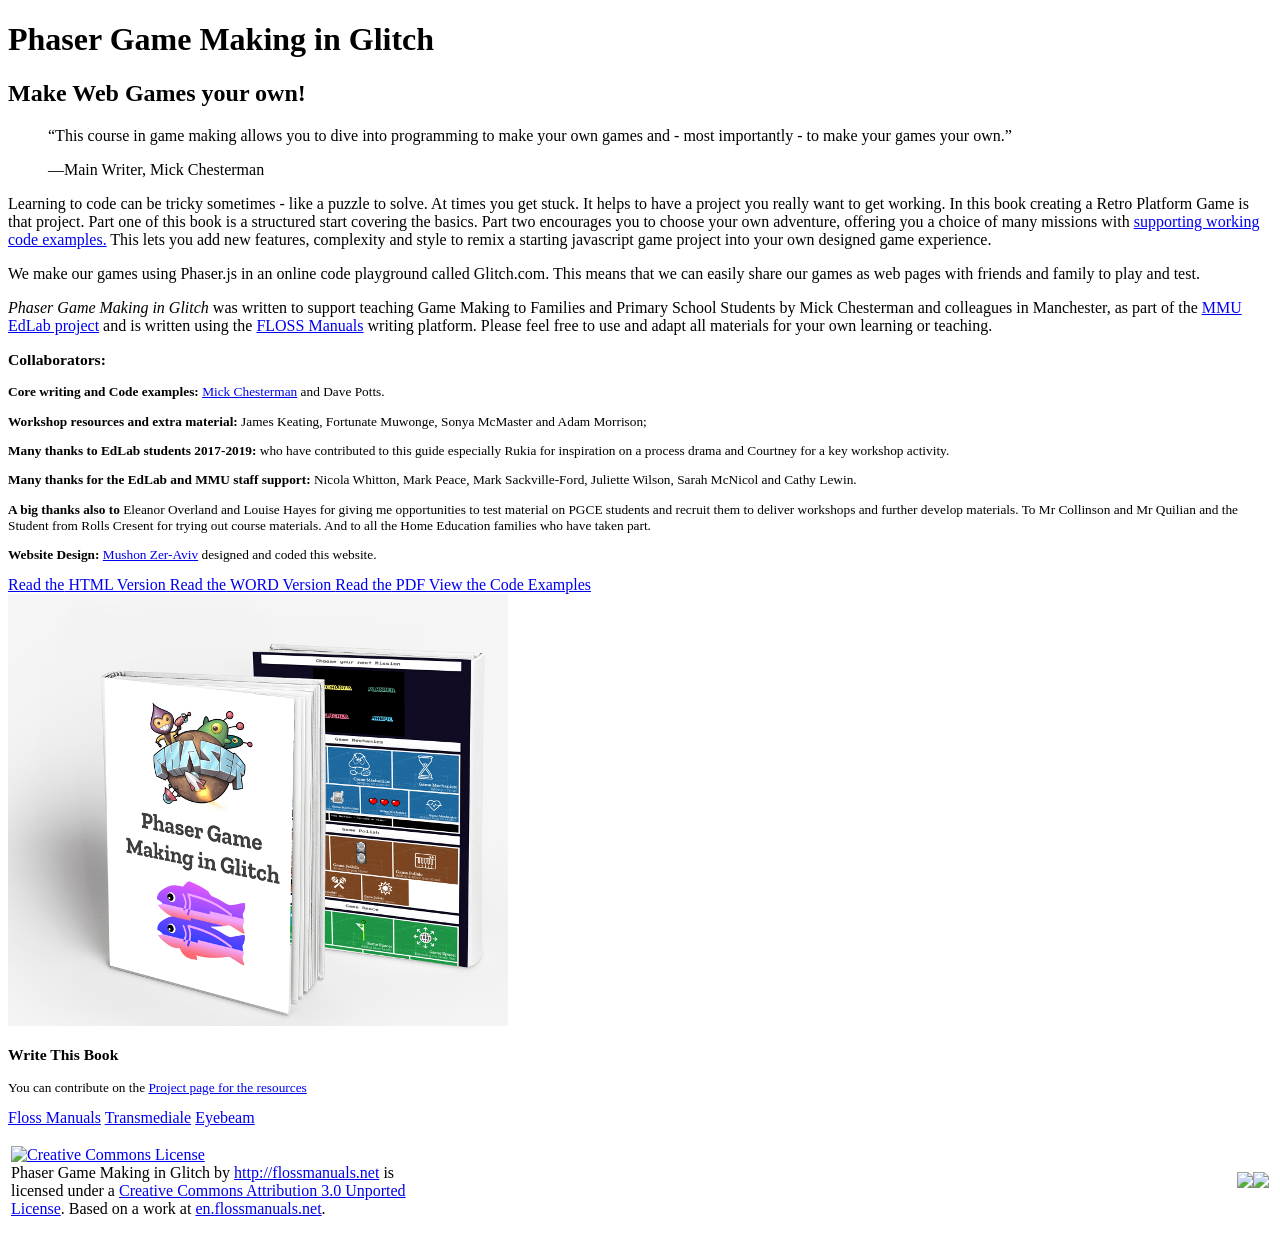
==== index.html @ 8d732a05 "imte" ====
<!DOCTYPE html>
<html>
  <head>
  <meta http-equiv="content-type" content="text/html; charset=UTF-8">
  <meta charset="utf-8">

  <title>Phaser Game Making In Glitch</title>
  <meta name="description" content="Making Games in Phaser using Glitch.com">
  <meta name="author" content="Floss Manuals">

  <!-- CSS : implied media="all" -->
  <link xmlns:xh="http://www.w3.org/1999/xhtml/vocab#" xmlns:rdf="http://www.w3.org/1999/02/22-rdf-syntax-ns#" rel="xh:stylesheet xh:stylesheet xh:stylesheet xh:stylesheet xh:stylesheet xh:stylesheet xh:stylesheet xh:stylesheet stylesheet" href="https://cdn.glitch.com/b9aaee82-ca7b-4a6c-9c07-1acbb7c3e278%2Fstyle.css?v=1562577305789">

  <!-- CSS : implied media="all" -->
  <link xmlns:xh="http://www.w3.org/1999/xhtml/vocab#" xmlns:rdf="http://www.w3.org/1999/02/22-rdf-syntax-ns#" rel="xh:stylesheet xh:stylesheet xh:stylesheet xh:stylesheet xh:stylesheet xh:stylesheet xh:stylesheet xh:stylesheet stylesheet" href="cf.css">


  <!-- All JavaScript at the bottom, except for Modernizr which enables HTML5 elements & feature detects -->
  <script src="https://cdn.glitch.com/b9aaee82-ca7b-4a6c-9c07-1acbb7c3e278%2Fmodernizr-1.js?v=1562577305885"></script>

  </head>
  <body>
  <div id="container">
    <div id="header">
      <h1>Phaser Game Making in Glitch</h1>
      <h2>Make Web Games your own!</h2>
    </div>
    <div id="main">
      <div id="description">
        <blockquote>
          <p>“This course in game making allows you to dive into programming to make your own games and - most importantly - to make your games your own.”</p>
          <p class="credit">—Main Writer, Mick Chesterman</p>
        </blockquote>
<p>Learning to code can be tricky sometimes - like a puzzle to solve. At times you get stuck. It helps to have a project you really want to get working. In this book creating a Retro Platform Game is that project. Part one of this book is a structured start covering the basics. Part two encourages you to choose your own adventure, offering you a choice of many missions with <a href="https://ggc-examples.glitch.me/">supporting working code examples.</a> This lets you add new features, complexity and style to remix a starting javascript game project into your own designed game experience.
</p>
<p>
We make our games using Phaser.js in an online code playground called Glitch.com. This means that we can easily share our games as web pages with friends and family to play and test.
</p>

<p><i>Phaser Game Making in Glitch</i> was written to support teaching Game Making to Families and Primary School Students by Mick Chesterman and colleagues in Manchester, as part of the  <a href="http://www.edlab.org/">MMU EdLab project</a> and is written using the <a href="http://www.flossmanuals.net/">FLOSS Manuals</a> writing platform. Please feel free to use and adapt all materials for your own learning or teaching. </p>
      </div>
     <div style="font-size:10pt;">
        <h3>Collaborators:</h3>
        <p><strong>Core writing and Code examples: </strong>  <a href="http://digitalducks.org/">Mick Chesterman</a> and Dave Potts.
        </p>
       <p><strong>Workshop resources and extra material:</strong> James Keating, Fortunate Muwonge, Sonya McMaster and Adam Morrison;</p>
       <p><strong>Many thanks to EdLab students 2017-2019:</strong> who have contributed to this guide especially Rukia for inspiration on a process drama and Courtney for a key workshop activity.</p>
       <p><strong>Many thanks for the EdLab and MMU staff support:</strong> Nicola Whitton, Mark Peace, Mark Sackville-Ford, Juliette Wilson, Sarah McNicol and Cathy Lewin.</p>
       <p><strong>A big thanks also to</strong> Eleanor Overland and Louise Hayes for giving me opportunities to test material on PGCE students and recruit them to deliver workshops and further develop materials. To Mr Collinson and Mr Quilian and the Student from Rolls Cresent for trying out course materials. And to all the Home Education families who have taken part.  </p>

        <p><strong>Website Design: </strong><a href="http://mushon.com/">Mushon Zer-Aviv</a> designed and coded this website.</p>

 </div>

    </div>

    <div id="cover">
    <div id="get">
        <a href="https://glitch-game-club.github.io/3m/">
          <span>Read the</span>
          HTML Version
        </a>
        <a href="https://github.com/glitch-game-club/3m/raw/master/glitch_phaser_manual.docx">
          <span>Read the</span>
          WORD Version
        </a>
        <a class="clear" href="https://glitch-game-club.github.io/3m/glitch_phaser_manual.pdf">
          <span>Read the</span>
          PDF
        </a>
        <a href="http://ggc-examples.glitch.me/" class="last">
          <span>View the</span>
          Code Examples</a>
      </div>

      <div>
          <img src="images/phaser_book_mockup_3_500_3.png" alt="Game Making in Phaser and Glitch">
      </div>

      <div id="write" style="font-size:10pt">
        <h3>Write This Book</h3>
        <p>You can contribute on the <a href="https://github.com/glitch-game-club/3m">Project page for the resources </a></p>
          </div>

    </div>

    <div id="footer">
      <div id="license">
        <div id="credits">
          <a href="http://flossmanuals.net/" target="_blank" class="fm">Floss Manuals</a>
          <a href="http://www.transmediale.de/" target="_blank" class="tm">Transmediale</a>
          <a href="http://eyebeam.org/" target="_blank" class="eyebeam">Eyebeam</a>
        </div>
<div>
<table width="100%"><tbody><tr><td width="400px">
        <p><a xmlns:xh="http://www.w3.org/1999/xhtml/vocab#" xmlns:rdf="http://www.w3.org/1999/02/22-rdf-syntax-ns#" rel="xh:license xh:license xh:license xh:license xh:license xh:license xh:license xh:license license" href="http://creativecommons.org/licenses/by/3.0/"><img alt="Creative Commons License" style="border-width: 0pt;" src="https://cdn.glitch.com/b9aaee82-ca7b-4a6c-9c07-1acbb7c3e278%2F80x15.png?v=1562577234264"></a><br><span xmlns:dc="http://purl.org/dc/elements/1.1/" property="dc:title">Phaser Game Making in Glitch</span> by <a xmlns:cc="http://creativecommons.org/ns#" href="https://en.flossmanuals.net/phaser-game-making-in-glitch" property="cc:attributionName" rel="cc:attributionURL">http://flossmanuals.net</a> is licensed under a <a xmlns:xh="http://www.w3.org/1999/xhtml/vocab#" xmlns:rdf="http://www.w3.org/1999/02/22-rdf-syntax-ns#" rel="xh:license xh:license xh:license xh:license xh:license xh:license xh:license xh:license license" href="http://creativecommons.org/licenses/by/3.0/">Creative Commons Attribution 3.0 Unported License</a>. Based on a work at <a xmlns:dc="http://purl.org/dc/elements/1.1/" href="http://en.flossmanuals.net/" rel="dc:source">en.flossmanuals.net</a>.</p>

</td><td width="60px"></td><td align="right">
<img src="https://cdn.glitch.com/b9aaee82-ca7b-4a6c-9c07-1acbb7c3e278%2Fchb.png?v=1562577234231" height="50px"><img src="https://cdn.glitch.com/b9aaee82-ca7b-4a6c-9c07-1acbb7c3e278%2Ftm.png?v=1562577234299" height="50px"><br>
</td>
</tr></tbody></table>

    </div>
  </div> <!--! end of #container -->

</div>
    </div>
</body>
</html>
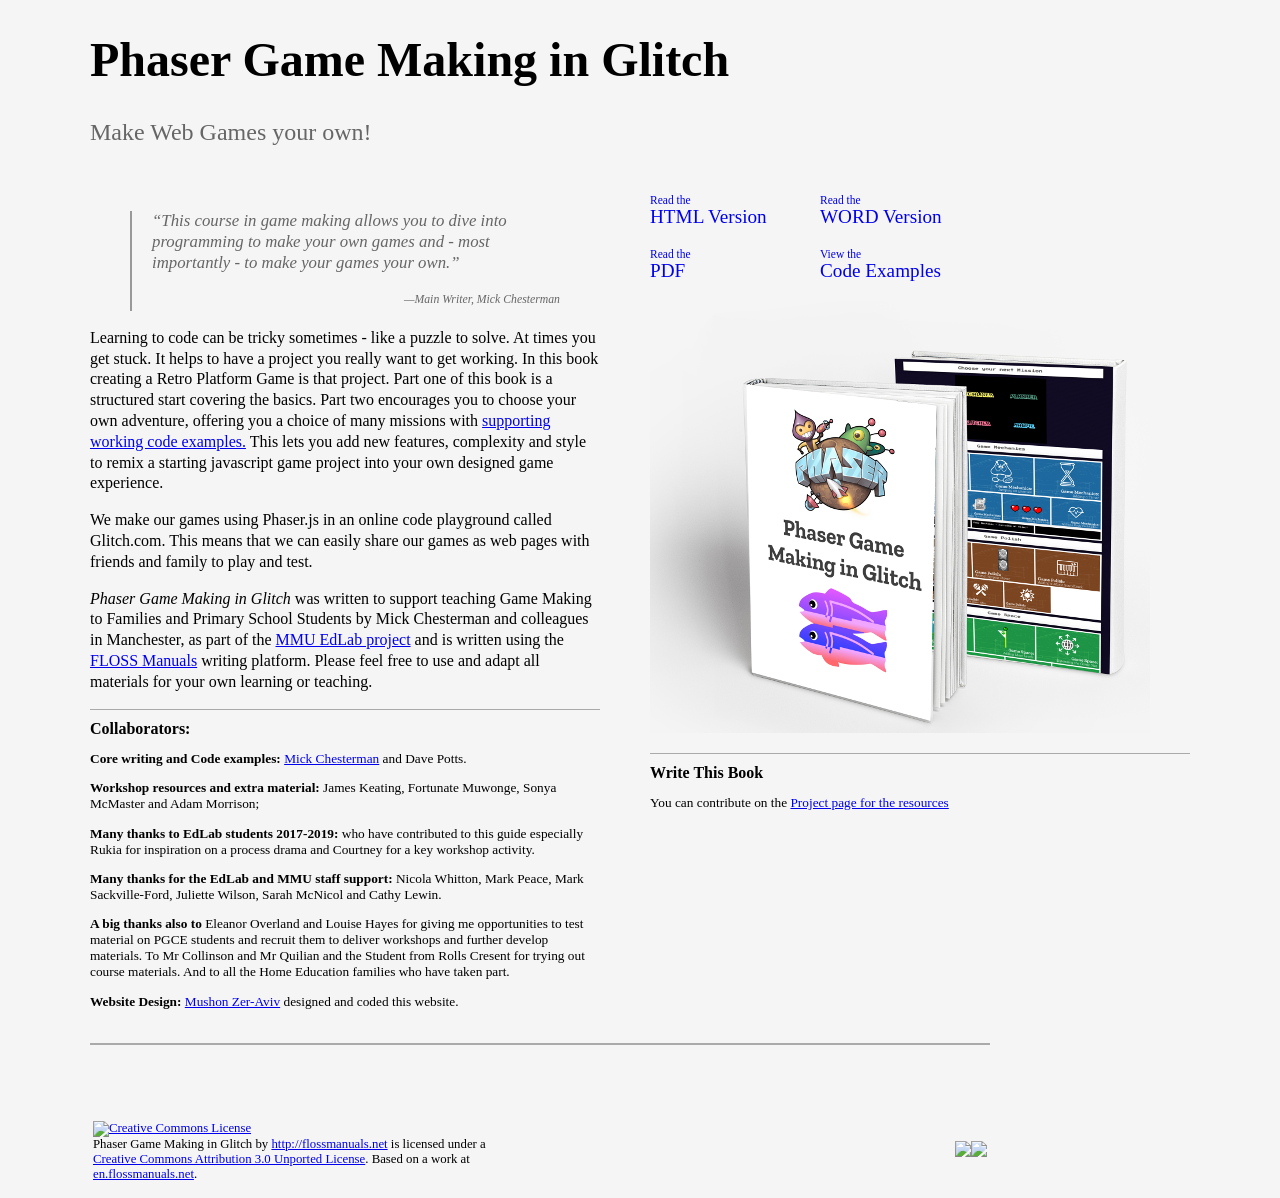
==== commit da78ec33: "css" ====
--- a/index.html
+++ b/index.html
@@ -9,10 +9,11 @@
   <meta name="author" content="Floss Manuals">
 
   <!-- CSS : implied media="all" -->
-  <link xmlns:xh="http://www.w3.org/1999/xhtml/vocab#" xmlns:rdf="http://www.w3.org/1999/02/22-rdf-syntax-ns#" rel="xh:stylesheet xh:stylesheet xh:stylesheet xh:stylesheet xh:stylesheet xh:stylesheet xh:stylesheet xh:stylesheet stylesheet" href="https://cdn.glitch.com/b9aaee82-ca7b-4a6c-9c07-1acbb7c3e278%2Fstyle.css?v=1562577305789">
+  <link xmlns:xh="http://www.w3.org/1999/xhtml/vocab#" xmlns:rdf="http://www.w3.org/1999/02/22-rdf-syntax-ns#" rel="xh:stylesheet xh:stylesheet xh:stylesheet xh:stylesheet xh:stylesheet xh:stylesheet xh:stylesheet xh:stylesheet stylesheet" href="a_css/css.
+  css">
 
   <!-- CSS : implied media="all" -->
-  <link xmlns:xh="http://www.w3.org/1999/xhtml/vocab#" xmlns:rdf="http://www.w3.org/1999/02/22-rdf-syntax-ns#" rel="xh:stylesheet xh:stylesheet xh:stylesheet xh:stylesheet xh:stylesheet xh:stylesheet xh:stylesheet xh:stylesheet stylesheet" href="cf.css">
+  <link xmlns:xh="http://www.w3.org/1999/xhtml/vocab#" xmlns:rdf="http://www.w3.org/1999/02/22-rdf-syntax-ns#" rel="xh:stylesheet xh:stylesheet xh:stylesheet xh:stylesheet xh:stylesheet xh:stylesheet xh:stylesheet xh:stylesheet stylesheet" href="a_css/cf.css">
 
 
   <!-- All JavaScript at the bottom, except for Modernizr which enables HTML5 elements & feature detects -->
@@ -74,7 +75,7 @@
       </div>
 
       <div>
-          <img src="images/phaser_book_mockup_3_500_3.png" alt="Game Making in Phaser and Glitch">
+          <img src="a_images/phaser_book_mockup_3_500_3.png" alt="Game Making in Phaser and Glitch">
       </div>
 
       <div id="write" style="font-size:10pt">
--- a/a_css/cf.css
+++ b/a_css/cf.css
@@ -0,0 +1,164 @@
+/*
+  style.css contains a reset, font normalization and some base styles.
+
+  credit is left where credit is due.
+  additionally, much inspiration was taken from these projects:
+    yui.yahooapis.com/2.8.1/build/base/base.css
+    camendesign.com/design/
+    praegnanz.de/weblog/htmlcssjs-kickstart
+*/
+
+/*
+  html5doctor.com Reset Stylesheet (Eric Meyer's Reset Reloaded + HTML5 baseline)
+  v1.4 2009-07-27 | Authors: Eric Meyer & Richard Clark
+  html5doctor.com/html-5-reset-stylesheet/
+
+@import url("/web/20110522190522/http://openweb.flossmanuals.net/index_files/fonts/stylesheet.css");
+
+*/
+
+
+body{
+  background: #f5f5f5;
+	font-family: 'PTSans';
+  font-size: 1em;
+  padding: 0 5px;
+}
+
+iframe {
+  border: 0;
+}
+
+h1{
+  font-size: 3em;
+}
+
+h2{
+  font-size: 1.5em;
+  margin-bottom: 2em;
+  color: #666;
+  font-weight: normal;
+}
+
+h3{
+  border-top: 1px solid #aaa;
+  padding-top: 10px;
+  font-size: 16px;
+  margin-bottom: 0.5em;
+}
+
+.last{
+  margin-right: 0 !important;
+}
+
+#container{
+  width: 1100px;
+  margin: 30px auto;
+}
+
+  #main{
+    float:left;
+    margin-right:50px;
+    width:510px;
+  }
+
+    #get a{
+      width: 160px;
+      float: left;
+      margin-right: 10px;
+      margin-bottom: 1em;
+      font-size: 1.2em;
+      text-decoration: none;
+    }
+   .clear{
+     clear: both;
+   }
+
+    #get a span{
+      display: block;
+      font-size: 0.6em;
+    }
+
+    #description{
+      clear: both;
+      line-height: 1.3em;
+    }
+
+    p {
+      margin-bottom: 1em;
+    }
+
+    blockquote {
+      font-family: Georgia;
+      font-style: italic;
+      font-size: 1.05em;
+      padding-left: 20px;
+      border-left: 2px solid #999;
+      color: #666;
+    }
+
+    blockquote .credit{
+      font-size: 0.7em;
+      text-align: right;
+    }
+
+    #video,
+    #collaborators {
+      font-size: 0.8em;
+    }
+
+    #write{
+
+    }
+
+      textarea{
+        background: #ddd;
+        border: 1px solid #aaa;
+        padding: 5px;
+        width:370px; height: 50px;
+        font-size: 12px;
+        font-family: monospace;
+      }
+
+  #cover{
+    width: 540px;
+    float: left;
+  }
+
+  #footer{
+    margin-top: 20px;
+    float: left;
+    padding-top: 10px;
+    border-top: 2px solid #aaa;
+    font-size: 0.8em;
+    clear: both;
+    width: 900px;
+  }
+
+    #footer #credits {
+      float: right;
+      padding-top: 10px
+    }
+
+    #footer #credits a{
+      width: 80px; height: 40px;
+      display: block;
+      text-indent: -9999px;
+      background: no-repeat url('a_images/fm-logo.png') center center;
+      float: left;
+      margin-right: 10px;
+    }
+
+    #footer #credits a:hover{
+      background-color: #fff;
+    }
+
+    #footer #credits a.tm{
+      background-image: url('a_images/tm-logo.png');
+    }
+
+    #footer #credits a.eyebeam{
+      background-image: url('a_images/eyebeam-logo.png');
+      width: 207px;
+      margin-right: 0;
+    }
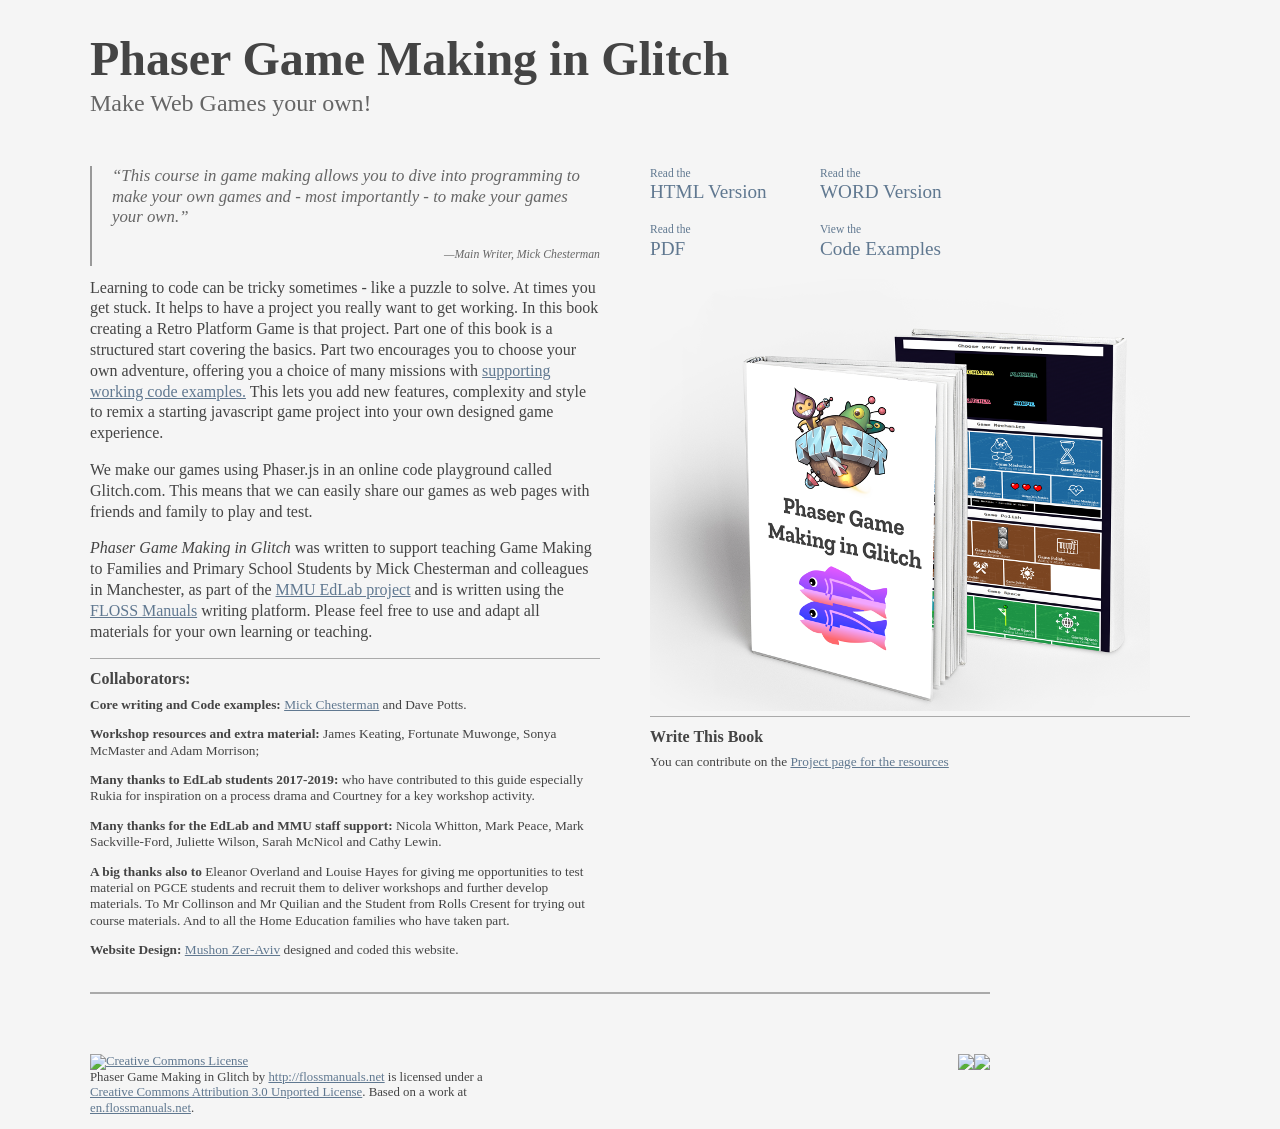
==== commit c7a87ec5: "CSS LINK" ====
--- a/index.html
+++ b/index.html
@@ -9,8 +9,7 @@
   <meta name="author" content="Floss Manuals">
 
   <!-- CSS : implied media="all" -->
-  <link xmlns:xh="http://www.w3.org/1999/xhtml/vocab#" xmlns:rdf="http://www.w3.org/1999/02/22-rdf-syntax-ns#" rel="xh:stylesheet xh:stylesheet xh:stylesheet xh:stylesheet xh:stylesheet xh:stylesheet xh:stylesheet xh:stylesheet stylesheet" href="a_css/css.
-  css">
+  <link xmlns:xh="http://www.w3.org/1999/xhtml/vocab#" xmlns:rdf="http://www.w3.org/1999/02/22-rdf-syntax-ns#" rel="xh:stylesheet xh:stylesheet xh:stylesheet xh:stylesheet xh:stylesheet xh:stylesheet xh:stylesheet xh:stylesheet stylesheet" href="a_css/css.css">
 
   <!-- CSS : implied media="all" -->
   <link xmlns:xh="http://www.w3.org/1999/xhtml/vocab#" xmlns:rdf="http://www.w3.org/1999/02/22-rdf-syntax-ns#" rel="xh:stylesheet xh:stylesheet xh:stylesheet xh:stylesheet xh:stylesheet xh:stylesheet xh:stylesheet xh:stylesheet stylesheet" href="a_css/cf.css">
--- a/a_css/css.css
+++ b/a_css/css.css
@@ -0,0 +1,278 @@
+
+
+
+
+
+/*
+     FILE ARCHIVED ON 19:04:47 May 22, 2011 AND RETRIEVED FROM THE
+     INTERNET ARCHIVE ON 15:38:52 May 27, 2015.
+     JAVASCRIPT APPENDED BY WAYBACK MACHINE, COPYRIGHT INTERNET ARCHIVE.
+
+     ALL OTHER CONTENT MAY ALSO BE PROTECTED BY COPYRIGHT (17 U.S.C.
+     SECTION 108(a)(3)).
+*/
+/*
+  style.css contains a reset, font normalization and some base styles.
+
+  credit is left where credit is due.
+  additionally, much inspiration was taken from these projects:
+    yui.yahooapis.com/2.8.1/build/base/base.css
+    camendesign.com/design/
+    praegnanz.de/weblog/htmlcssjs-kickstart
+*/
+
+/*
+  html5doctor.com Reset Stylesheet (Eric Meyer's Reset Reloaded + HTML5 baseline)
+  v1.4 2009-07-27 | Authors: Eric Meyer & Richard Clark
+  html5doctor.com/html-5-reset-stylesheet/
+*/
+
+html, body, div, span, object, iframe,
+h1, h2, h3, h4, h5, h6, p, blockquote, pre,
+abbr, address, cite, code,
+del, dfn, em, img, ins, kbd, q, samp,
+small, strong, sub, sup, var,
+b, i,
+dl, dt, dd, ol, ul, li,
+fieldset, form, label, legend,
+table, caption, tbody, tfoot, thead, tr, th, td,
+article, aside, figure, footer, header,
+hgroup, menu, nav, section, menu,
+time, mark, audio, video {
+  margin:0;
+  padding:0;
+  border:0;
+  outline:0;
+  font-size:100%;
+  vertical-align:baseline;
+  background:transparent;
+}
+
+article, aside, figure, footer, header,
+hgroup, nav, section { display:block; }
+
+nav ul { list-style:none; }
+
+blockquote, q { quotes:none; }
+
+blockquote:before, blockquote:after,
+q:before, q:after { content:''; content:none; }
+
+a { margin:0; padding:0; font-size:100%; vertical-align:baseline; background:transparent; }
+
+ins { background-color:#ff9; color:#000; text-decoration:none; }
+
+mark { background-color:#ff9; color:#000; font-style:italic; font-weight:bold; }
+
+del { text-decoration: line-through; }
+
+abbr[title], dfn[title] { border-bottom:1px dotted #000; cursor:help; }
+
+/* tables still need cellspacing="0" in the markup */
+table { border-collapse:collapse; border-spacing:0; }
+
+hr { display:block; height:1px; border:0; border-top:1px solid #ccc; margin:1em 0; padding:0; }
+
+input, select { vertical-align:middle; }
+/* END RESET CSS */
+
+
+/*
+fonts.css from the YUI Library: developer.yahoo.com/yui/
+          Please refer to developer.yahoo.com/yui/fonts/ for font sizing percentages
+
+There are three custom edits:
+ * remove arial, helvetica from explicit font stack
+ * make the line-height relative and unit-less
+ * remove the pre, code styles
+*/
+body { font:13px sans-serif; *font-size:small; *font:x-small; line-height:1.22; }
+
+table { font-size:inherit; font:100%; }
+
+select, input, textarea { font:99% sans-serif; }
+
+
+/* normalize monospace sizing
+ * en.wikipedia.org/wiki/MediaWiki_talk:Common.css/Archive_11#Teletype_style_fix_for_Chrome
+ */
+pre, code, kbd, samp { font-family: monospace, sans-serif; }
+
+
+
+/*
+ * minimal base styles
+ */
+
+
+/* #444 looks better than black: twitter.com/H_FJ/statuses/11800719859 */
+body, select, input, textarea { color:#444; }
+
+/* Headers (h1,h2,etc) have no default font-size or margin,
+   you'll want to define those yourself. */
+
+/* www.aestheticallyloyal.com/public/optimize-legibility/ */
+h1,h2,h3,h4,h5,h6 { font-weight: bold; text-rendering: optimizeLegibility; }
+
+/* maxvoltar.com/archive/-webkit-font-smoothing */
+html { -webkit-font-smoothing: antialiased; }
+
+
+/* Accessible focus treatment: people.opera.com/patrickl/experiments/keyboard/test */
+a:hover, a:active { outline: none; }
+
+a, a:active, a:visited { color:#607890; }
+a:hover { color:#036; }
+
+
+ul { margin-left:30px; }
+ol { margin-left:30px; list-style-type: decimal; }
+
+small { font-size:85%; }
+strong, th { font-weight: bold; }
+
+td, td img { vertical-align:top; }
+
+sub { vertical-align: sub; font-size: smaller; }
+sup { vertical-align: super; font-size: smaller; }
+
+pre {
+  padding: 15px;
+
+  /* www.pathf.com/blogs/2008/05/formatting-quoted-code-in-blog-posts-css21-white-space-pre-wrap/ */
+  white-space: pre; /* CSS2 */
+  white-space: pre-wrap; /* CSS 2.1 */
+  white-space: pre-line; /* CSS 3 (and 2.1 as well, actually) */
+  word-wrap: break-word; /* IE */
+}
+
+/* align checkboxes, radios, text inputs with their label
+   by: Thierry Koblentz tjkdesign.com/ez-css/css/base.css  */
+input[type="radio"] { vertical-align: text-bottom; }
+input[type="checkbox"] { vertical-align: bottom; *vertical-align: baseline; }
+.ie6 input { vertical-align: text-bottom; }
+
+/* hand cursor on clickable input elements */
+label, input[type=button], input[type=submit], button { cursor: pointer; }
+
+
+/* These selection declarations have to be separate.
+   No text-shadow: twitter.com/miketaylr/status/12228805301
+   Also: hot pink. */
+/*
+::-moz-selection{ background: #FF5E99; color:#fff; text-shadow: none; }
+::selection { background:#FF5E99; color:#fff; text-shadow: none; }
+*/
+
+/*  j.mp/webkit-tap-highlight-color */
+a:link { -webkit-tap-highlight-color: #FF5E99; }
+
+
+/* always force a scrollbar in non-IE */
+html { overflow-y: scroll; }
+
+/* make buttons play nice in IE:
+   www.viget.com/inspire/styling-the-button-element-in-internet-explorer/ */
+button {  width: auto; overflow: visible; }
+
+/* bicubic resizing for non-native sized IMG:
+   code.flickr.com/blog/2008/11/12/on-ui-quality-the-little-things-client-side-image-resizing/ */
+.ie7 img { -ms-interpolation-mode: bicubic; }
+
+
+
+/*
+ * Non-semantic helper classes
+ */
+
+/* for image replacement */
+.ir { display:block; text-indent:-999em; overflow:hidden; background-repeat: no-repeat; }
+
+/* Hide for both screenreaders and browsers
+   css-discuss.incutio.com/wiki/Screenreader_Visibility */
+.hidden { display:none; visibility:hidden; }
+
+/* Hide only visually, but have it available for screenreaders
+   www.webaim.org/techniques/css/invisiblecontent/
+   Solution from: j.mp/visuallyhidden - Thanks Jonathan Neal! */
+.visuallyhidden { position:absolute !important;
+  clip: rect(1px 1px 1px 1px); /* IE6, IE7 */
+  clip: rect(1px, 1px, 1px, 1px); }
+
+/* Hide visually and from screenreaders, but maintain layout */
+.invisible { visibility: hidden; }
+
+/* >> The Magnificent CLEARFIX << */
+.clearfix:after { content: "."; display: block; height: 0; clear: both; visibility: hidden; }
+.clearfix { display: inline-block; }
+* html .clearfix { height: 1%; } /* Hides from IE-mac \*/
+.clearfix { display: block; }
+
+
+
+
+
+ /* Primary Styles
+    Author:
+ */
+
+
+
+
+
+
+
+
+
+
+
+/*
+ * print styles
+ * inlined to avoid required HTTP connection www.phpied.com/delay-loading-your-print-css/
+ */
+@media print {
+  * { background: transparent !important; color: #444 !important; text-shadow: none; }
+
+  a, a:visited { color: #444 !important; text-decoration: underline; }
+
+  a:after { content: " (" attr(href) ")"; }
+
+  abbr:after { content: " (" attr(title) ")"; }
+
+  .ir a:after { content: ""; }  /* Don't show links for images */
+
+  pre, blockquote { border: 1px solid #999; page-break-inside: avoid; }
+
+  img { page-break-inside: avoid; }
+
+  @page { margin: 0.5cm; }
+
+  p, h2, h3 { orphans: 3; widows: 3; }
+
+  h2, h3{ page-break-after: avoid; }
+}
+
+
+
+/*
+ * Media queries for responsive design
+ */
+
+@media all and (orientation:portrait) {
+  /* Style adjustments for portrait mode goes here */
+
+}
+
+@media all and (orientation:landscape) {
+  /* Style adjustments for landscape mode goes here */
+
+}
+
+/* Grade-A Mobile Browsers (Opera Mobile, iPhone Safari, Android Chrome)
+   Consider this: www.cloudfour.com/css-media-query-for-mobile-is-fools-gold/ */
+@media screen and (max-device-width: 480px) {
+
+
+  /* Prevent iOS, WinMobile from adjusting font size */
+  html { -webkit-text-size-adjust:none; -ms-text-size-adjust:none; }
+}
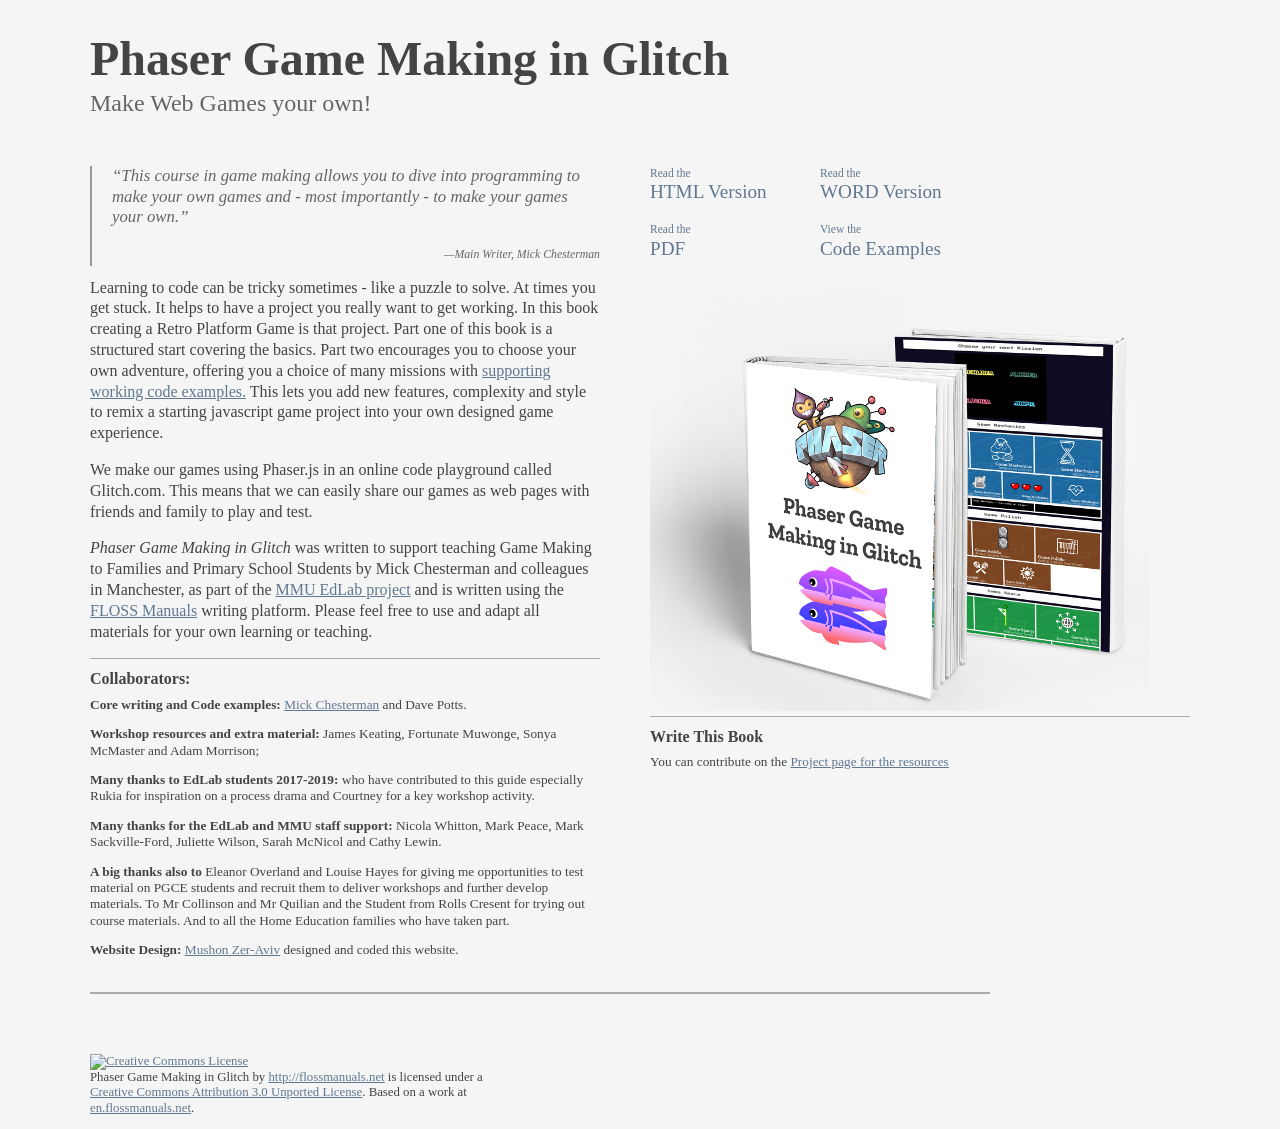
==== commit 38098938: "list" ====
--- a/index.html
+++ b/index.html
@@ -96,9 +96,24 @@
         <p><a xmlns:xh="http://www.w3.org/1999/xhtml/vocab#" xmlns:rdf="http://www.w3.org/1999/02/22-rdf-syntax-ns#" rel="xh:license xh:license xh:license xh:license xh:license xh:license xh:license xh:license license" href="http://creativecommons.org/licenses/by/3.0/"><img alt="Creative Commons License" style="border-width: 0pt;" src="https://cdn.glitch.com/b9aaee82-ca7b-4a6c-9c07-1acbb7c3e278%2F80x15.png?v=1562577234264"></a><br><span xmlns:dc="http://purl.org/dc/elements/1.1/" property="dc:title">Phaser Game Making in Glitch</span> by <a xmlns:cc="http://creativecommons.org/ns#" href="https://en.flossmanuals.net/phaser-game-making-in-glitch" property="cc:attributionName" rel="cc:attributionURL">http://flossmanuals.net</a> is licensed under a <a xmlns:xh="http://www.w3.org/1999/xhtml/vocab#" xmlns:rdf="http://www.w3.org/1999/02/22-rdf-syntax-ns#" rel="xh:license xh:license xh:license xh:license xh:license xh:license xh:license xh:license license" href="http://creativecommons.org/licenses/by/3.0/">Creative Commons Attribution 3.0 Unported License</a>. Based on a work at <a xmlns:dc="http://purl.org/dc/elements/1.1/" href="http://en.flossmanuals.net/" rel="dc:source">en.flossmanuals.net</a>.</p>
 
 </td><td width="60px"></td><td align="right">
-<img src="https://cdn.glitch.com/b9aaee82-ca7b-4a6c-9c07-1acbb7c3e278%2Fchb.png?v=1562577234231" height="50px"><img src="https://cdn.glitch.com/b9aaee82-ca7b-4a6c-9c07-1acbb7c3e278%2Ftm.png?v=1562577234299" height="50px"><br>
 </td>
-</tr></tbody></table>
+</tr>
+
+<script>
+  (async () => {
+    const response = await fetch('https://api.github.com/repos/glitch-game-club/ggcp/contents/');
+    const data = await response.json();
+    let htmlString = '<ul>';
+
+    for (let file of data) {
+      htmlString += `<li><a href="${file.path}">${file.name}</a></li>`;
+    }
+
+    htmlString += '</ul>';
+    document.getElementsByTagName('body')[0].innerHTML = htmlString;
+  })()
+
+</tbody></table>
 
     </div>
   </div> <!--! end of #container -->
